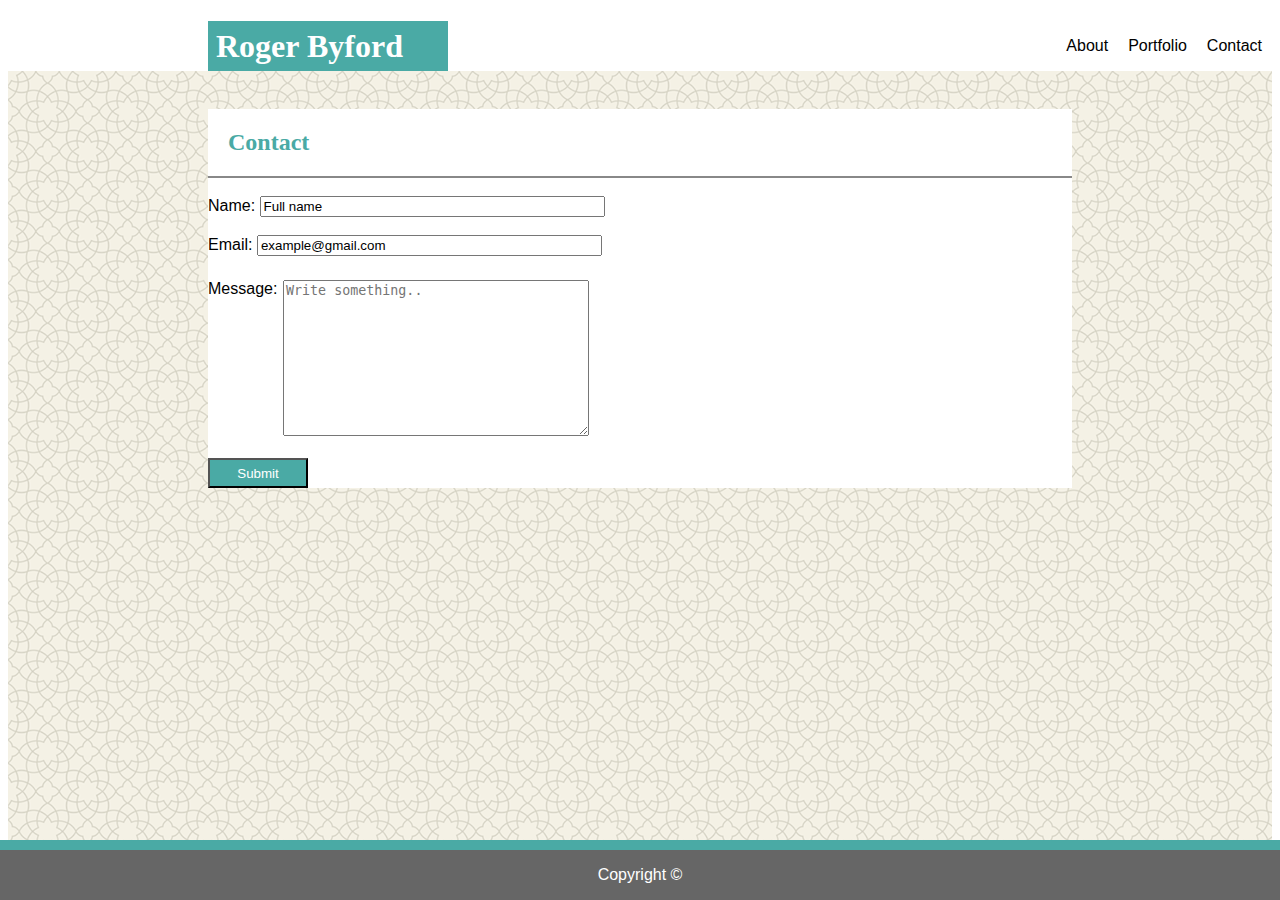
==== contact.html @ c8126427 "working version" ====
<!DOCTYPE html>
<html lang="en">

<head>
    <meta charset="UTF-8">
    <meta name="viewport" content="width=<device-width>, initial-scale=1.0">
    <meta http-equiv="X-UA-Compatible" content="ie=edge">
    <title>Document</title>
    <link rel="stylesheet" type="text/css" href="assets/css/style.css">
</head>

<body>
    <header>
        <nav class="navbar">
            <ul>
                <li>
                    <a href="index.html">About</a>
                </li>
                <li>
                    <a href="portfolio.html">Portfolio</a>
                </li>
                <li>
                    <a href="contact.html">Contact</a>
                </li>
            </ul>
        </nav>
        <h1>&nbsp;Roger Byford</h1>
    </header>
    <div class="moveover">
        <br>
        <div class="colorwhite">

            <h2>Contact</h2>
            <div class="h_line2"></div>
            <br>
            <form>
                Name:
                <input type="text" name="fullname" value="Full name" size="40">
                <br>
                <br> Email:
                <input type="email" name="email" value="example@gmail.com" size="40">
                <br>
                <br>
                <div class="row">
                    <div class="col-25">
                        Message:
                    </div>
                    <div class="col-75">
                        <textarea id="message" name="message" placeholder="Write something.."></textarea>
                    </div>
                </div>
                <br>
                <input class="bigbluebutton" type="submit" value="Submit">
            </form>
        </div>
    </div>
</body>
<div class="footerbackground"></div>
<div class="footer">
    <p>Copyright &copy;</p>
</div>

</html>
---- assets/css/style.css ----
h1 {
    font-family: 'Georgia', Times, Times New Roman, serif;
    background-color: #4aaaa5;
    color: white;
    width: 240px;
    height: 50px;
    line-height: 50px;
    margin-left: 200px;
    margin-bottom: 0px;
}
h2 {
    font-family: 'Georgia', Times, Times New Roman, serif;
     color: #4aaaa5;
     background-color: #fff;
     padding-top: 20px;
     margin-top: 20px;
     padding-left: 20px;
}
body {
    font-family: 'Arial', 'Helvetica Neue', Helvetica, sans-serif;
}
p {
    margin-left: 10px;
    padding-right: 10px;
}
nav {
    display: inline;
    float: right;
}
.navbar {
    overflow: hidden;
    height: 30px;
    width: 280px; 
}
 ul {
    list-style: none;
    float: right;
}
ul li {
      float: left;
}
ul li a {color: black; 
    padding: 0 10px; 
    text-decoration: none;
}
 ul li a:hover {
      color: #333;
}
.col-25 {
    float: left;
    width: 75px;
    margin-top: 6px;
}

.col-75 {
    float: left;
    width: 200px;
    margin-top: 6px;
}

/* Clear floats after the columns */
.row:after {
    content: "";
    display: table;
    clear: both;
}

#message {
    width: 300px;
    height:150px;
}
.bigbluebutton {
    background-color: #4aaaa5;
    color: white;
    width: 100px;
    height: 30px;
}
table {
    background-color: #fff;
/*    margin-left: 200px;*/
}
.tblimg {
    margin: 20px;
    width: 200px;
    height: 200px;
}
.container {
    position: relative;
    text-align: center;
    color: white;
}

.tbltxt {
    background-color: #4aaaa5;
    color: white;
    width: 200px;
    height: 50px;
    line-height: 50px;
    position: absolute;
    margin-left: 20px;
    bottom: 40px;
    text-align: center;
}
.h_line1 {
    /*   margin-left: 200px;*/
     width:100%;
     height:1px;
    background: #000;
    margin: 0px 0px 0px 0px;
}
.h_line2 {
    /*   margin-left: 200px;*/
    width:100%;
    height:2px;
   background: #888;
}
.footerbackground {
    position: fixed;
    left: 0;
    bottom: 0;
    width: 100%;
    height: 60px;
    background-color: #4aaaa5;
}
.footer {
    position: fixed;
    left: 0;
    bottom: 0;
    width: 100%;
    background-color: #666666;
    color: white;
    text-align: center;
}
.moveover {
    background-image: url("../images/oriental.png");
    background-color: #dddddd;
    height: calc(100vh - 60px - 50px);  /* subtract footer and header heights */
}
.colorwhite {
    margin-left: 200px;
    background-color: #fff;
    margin-right: 200px;
}
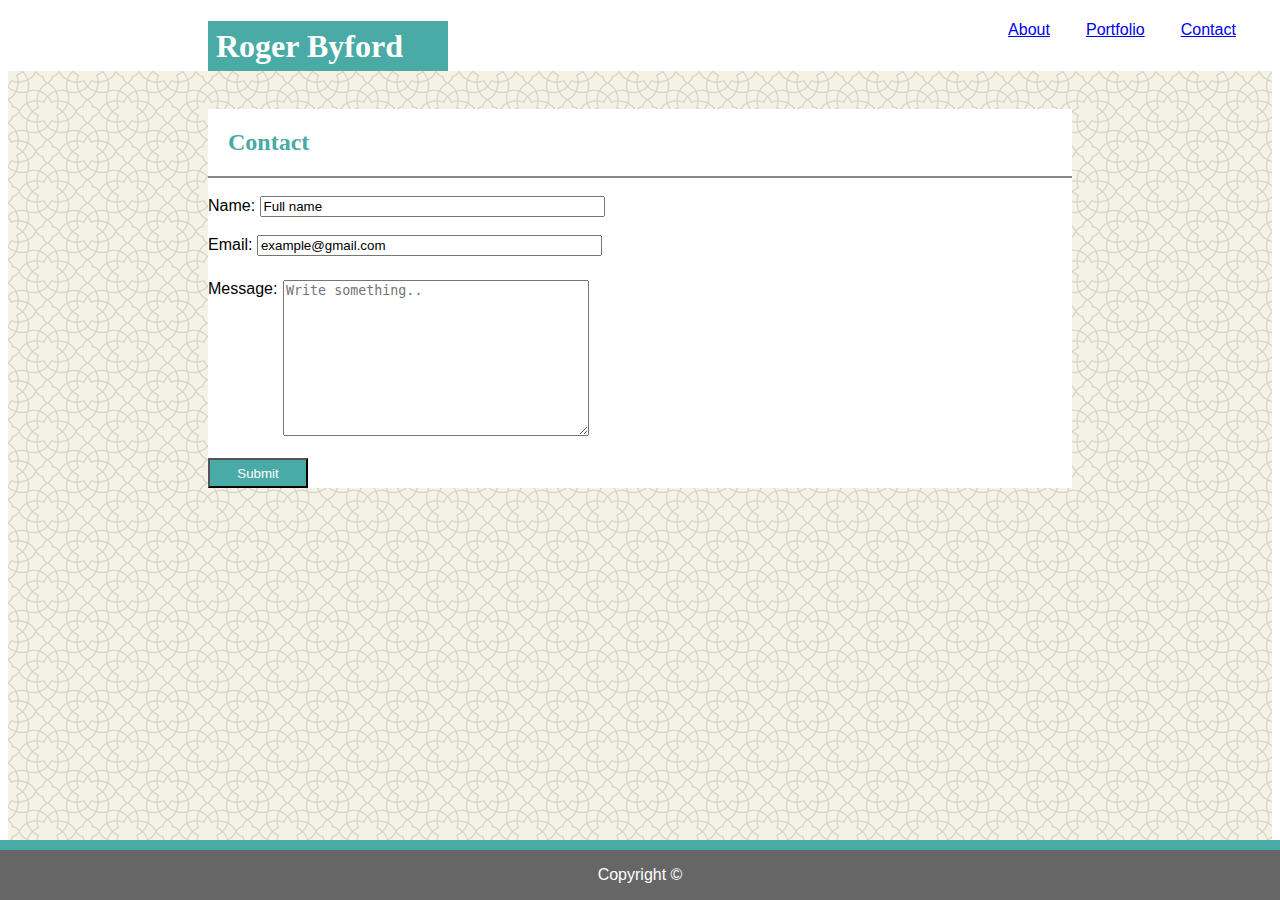
==== commit f9b3ccfb: "flexbox for nav manu" ====
--- a/contact.html
+++ b/contact.html
@@ -11,25 +11,16 @@
 
 <body>
     <header>
-        <nav class="navbar">
-            <ul>
-                <li>
-                    <a href="index.html">About</a>
-                </li>
-                <li>
-                    <a href="portfolio.html">Portfolio</a>
-                </li>
-                <li>
-                    <a href="contact.html">Contact</a>
-                </li>
-            </ul>
+        <nav>
+            <a class="navitem" href="index.html">About</a>
+            <a class="navitem" href="portfolio.html">Portfolio</a>
+            <a class="navitem" href="contact.html">Contact</a>
         </nav>
         <h1>&nbsp;Roger Byford</h1>
     </header>
     <div class="moveover">
         <br>
         <div class="colorwhite">
-
             <h2>Contact</h2>
             <div class="h_line2"></div>
             <br>
--- a/assets/css/style.css
+++ b/assets/css/style.css
@@ -24,47 +24,57 @@
     padding-right: 10px;
 }
 nav {
-    display: inline;
+    display: flex;
     float: right;
+    justify-content: space-evenly;
+    width: 300px;
 }
-.navbar {
-    overflow: hidden;
-    height: 30px;
-    width: 280px; 
+.navitem:hover {
+    background: yellowgreen;
+    color: #333;
 }
- ul {
-    list-style: none;
-    float: right;
+
+/* The lines dividing content */
+.h_line1 {
+    width:100%;
+    height:1px;
+    background: #000;
+    margin: 0px 0px 0px 0px;
 }
-ul li {
-      float: left;
+.h_line2 {
+    width:100%;
+    height:2px;
+   background: #888;
 }
-ul li a {color: black; 
-    padding: 0 10px; 
-    text-decoration: none;
+
+/* to position the content */
+.moveover {
+    background-image: url("../images/oriental.png");
+    background-color: #dddddd;
+    height: calc(100vh - 60px - 50px);  /* subtract footer and header heights */
 }
- ul li a:hover {
-      color: #333;
+.colorwhite {
+    margin-left: 200px;
+    background-color: #fff;
+    margin-right: 200px;
 }
+
+/* for the form on the contact page */
 .col-25 {
     float: left;
     width: 75px;
     margin-top: 6px;
 }
-
 .col-75 {
     float: left;
     width: 200px;
     margin-top: 6px;
 }
-
-/* Clear floats after the columns */
-.row:after {
+.row:after {   /* Clear floats after the columns */
     content: "";
     display: table;
     clear: both;
 }
-
 #message {
     width: 300px;
     height:150px;
@@ -75,9 +85,10 @@
     width: 100px;
     height: 30px;
 }
+
+/* for the portfolio page */
 table {
     background-color: #fff;
-/*    margin-left: 200px;*/
 }
 .tblimg {
     margin: 20px;
@@ -89,7 +100,6 @@
     text-align: center;
     color: white;
 }
-
 .tbltxt {
     background-color: #4aaaa5;
     color: white;
@@ -101,19 +111,8 @@
     bottom: 40px;
     text-align: center;
 }
-.h_line1 {
-    /*   margin-left: 200px;*/
-     width:100%;
-     height:1px;
-    background: #000;
-    margin: 0px 0px 0px 0px;
-}
-.h_line2 {
-    /*   margin-left: 200px;*/
-    width:100%;
-    height:2px;
-   background: #888;
-}
+
+/* all pages */
 .footerbackground {
     position: fixed;
     left: 0;
@@ -131,13 +130,3 @@
     color: white;
     text-align: center;
 }
-.moveover {
-    background-image: url("../images/oriental.png");
-    background-color: #dddddd;
-    height: calc(100vh - 60px - 50px);  /* subtract footer and header heights */
-}
-.colorwhite {
-    margin-left: 200px;
-    background-color: #fff;
-    margin-right: 200px;
-}
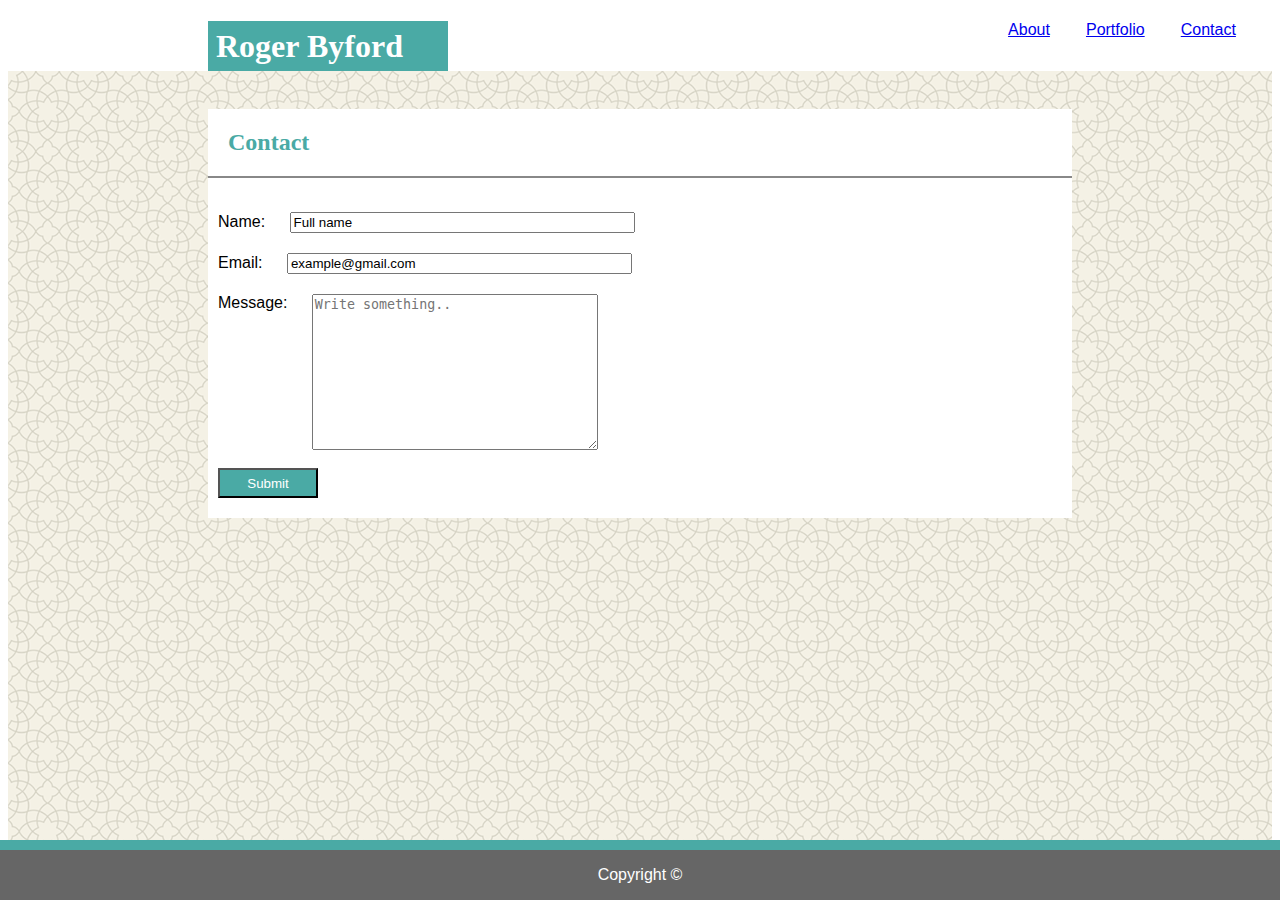
==== commit 18189a5d: "simplified the contact page table" ====
--- a/contact.html
+++ b/contact.html
@@ -25,23 +25,19 @@
             <div class="h_line2"></div>
             <br>
             <form>
+                <p>
                 Name:
-                <input type="text" name="fullname" value="Full name" size="40">
+                <input class="form_item" type="text" name="fullname" value="Full name" size="40">
                 <br>
-                <br> Email:
-                <input type="email" name="email" value="example@gmail.com" size="40">
+                Email:
+                <input class="form_item" type="email" name="email" value="example@gmail.com" size="40">
+                <br>
+                Message:
+                <textarea name="message" placeholder="Write something.."></textarea>
                 <br>
                 <br>
-                <div class="row">
-                    <div class="col-25">
-                        Message:
-                    </div>
-                    <div class="col-75">
-                        <textarea id="message" name="message" placeholder="Write something.."></textarea>
-                    </div>
-                </div>
-                <br>
                 <input class="bigbluebutton" type="submit" value="Submit">
+                </p>
             </form>
         </div>
     </div>
--- a/assets/css/style.css
+++ b/assets/css/style.css
@@ -60,23 +60,14 @@
 }
 
 /* for the form on the contact page */
-.col-25 {
-    float: left;
-    width: 75px;
-    margin-top: 6px;
+.form_item {
+    margin-left: 20px;
+    margin-bottom: 20px;
 }
-.col-75 {
-    float: left;
-    width: 200px;
-    margin-top: 6px;
-}
-.row:after {   /* Clear floats after the columns */
-    content: "";
-    display: table;
-    clear: both;
-}
-#message {
-    width: 300px;
+textarea {
+    vertical-align: top;
+    margin-left: 20px;
+    width: 280px;
     height:150px;
 }
 .bigbluebutton {
@@ -84,6 +75,7 @@
     color: white;
     width: 100px;
     height: 30px;
+    margin-bottom: 20px;
 }
 
 /* for the portfolio page */
